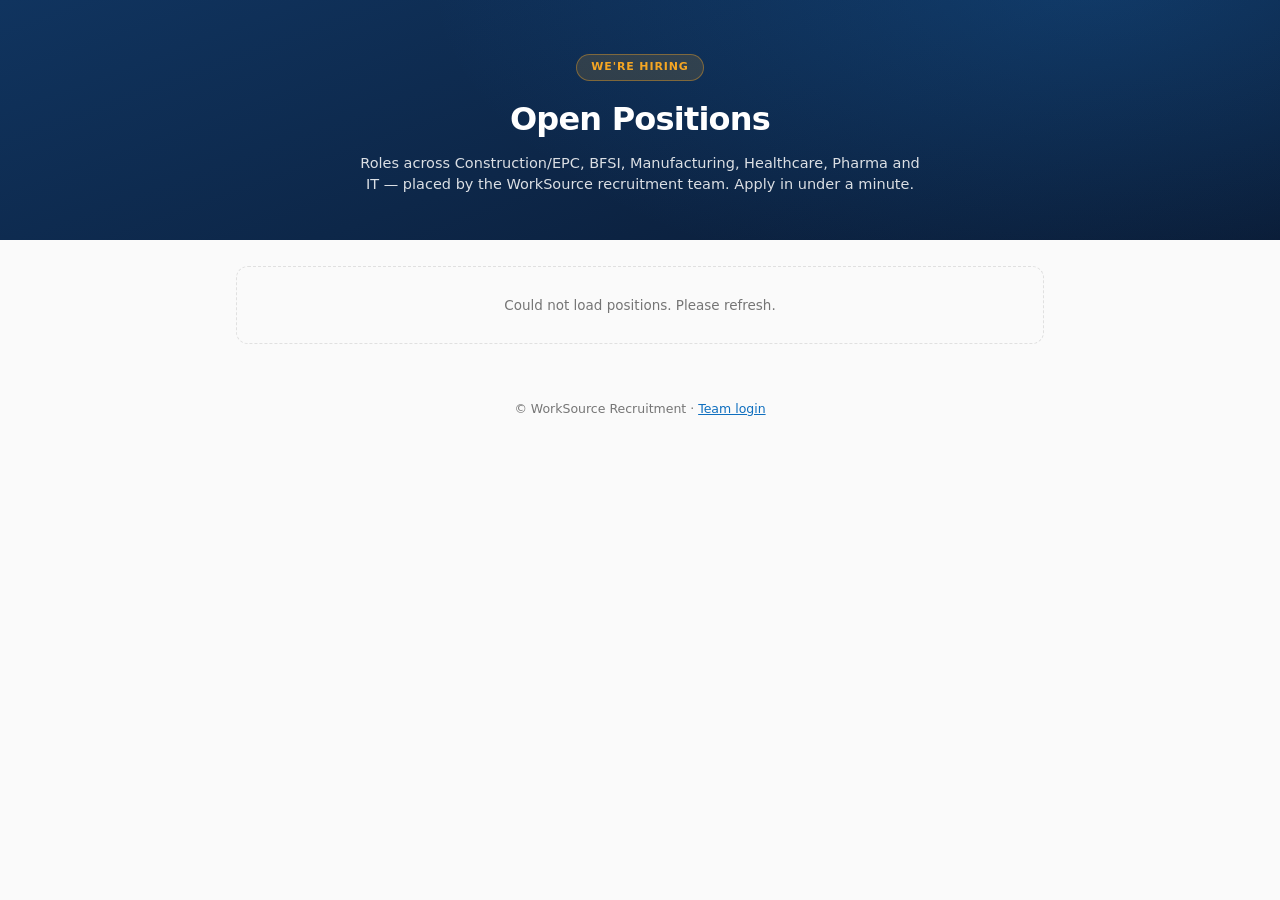
==== careers.html @ 4cd86e33 "Add public career page with online applications" ====
<!DOCTYPE html>
<html lang="en">
<head>
<meta charset="UTF-8" />
<meta name="viewport" content="width=device-width, initial-scale=1.0" />
<meta name="theme-color" content="#132A54" />
<title>Careers — WorkSource</title>
<meta name="description" content="Open positions via WorkSource Recruitment. Apply directly online." />
<link rel="stylesheet" href="styles.css" />
<style>
  .hero{background:
    radial-gradient(1100px 550px at 85% -10%, rgba(31,134,227,.22), transparent 60%),
    linear-gradient(160deg,#10345F 0%,var(--navy-950) 100%);
    color:#fff;padding:54px 26px 44px;text-align:center;}
  .hero h1{font-size:32px;color:#fff;}
  .hero p{opacity:.85;max-width:560px;margin:10px auto 0;font-size:14.5px;}
  .hero .tagline{display:inline-block;background:rgba(245,166,35,.15);border:1px solid rgba(245,166,35,.4);color:var(--orange-500);
    font-size:11px;font-weight:700;letter-spacing:.08em;text-transform:uppercase;padding:4px 14px;border-radius:9999px;margin-bottom:14px;}
  .jobmeta{display:flex;gap:8px;flex-wrap:wrap;margin-top:8px;}
  .share{display:flex;gap:6px;flex-wrap:wrap;margin-top:10px;}
  footer{padding:30px;text-align:center;color:var(--gray-500);font-size:12.5px;}
  .apply-grid{display:grid;grid-template-columns:1fr 1fr;gap:10px;}
  @media(max-width:600px){.apply-grid{grid-template-columns:1fr;}.hero h1{font-size:24px;}}
  .hp{position:absolute;left:-9999px;opacity:0;height:0;width:0;}
</style>
</head>
<body>

<div class="hero">
  <div class="tagline">We're hiring</div>
  <h1>Open Positions</h1>
  <p>Roles across Construction/EPC, BFSI, Manufacturing, Healthcare, Pharma and IT — placed by the WorkSource recruitment team. Apply in under a minute.</p>
</div>

<main style="max-width:860px;margin:0 auto;padding:26px;">
  <div id="jobList"><div class="empty">Loading open positions…</div></div>
</main>

<!-- Apply modal -->
<div id="applyBg" class="modal-bg hidden" onclick="if(event.target===this)closeApply()">
  <div class="modal">
    <h3 id="applyTitle">Apply</h3>
    <form id="applyForm" onsubmit="return submitApply(event)">
      <input type="hidden" id="reqId" />
      <input class="hp" id="website" name="website" tabindex="-1" autocomplete="off" />
      <label>Full name *</label>
      <input id="f_name" required maxlength="120" />
      <div class="apply-grid">
        <div><label>Email *</label><input id="f_email" type="email" required maxlength="160" /></div>
        <div><label>Phone</label><input id="f_phone" maxlength="30" /></div>
        <div><label>Current company</label><input id="f_company" maxlength="160" /></div>
        <div><label>Total experience (yrs)</label><input id="f_exp" type="number" step="0.5" min="0" max="50" /></div>
        <div><label>Current CTC (LPA)</label><input id="f_cctc" type="number" step="0.1" min="0" /></div>
        <div><label>Expected CTC (LPA)</label><input id="f_ectc" type="number" step="0.1" min="0" /></div>
        <div><label>Notice period (days)</label><input id="f_notice" type="number" min="0" max="365" /></div>
        <div><label>Location</label><input id="f_loc" maxlength="120" /></div>
      </div>
      <label>LinkedIn URL</label>
      <input id="f_li" maxlength="300" placeholder="https://linkedin.com/in/…" />
      <label>Resume link (Drive/Dropbox, shared)</label>
      <input id="f_resume" maxlength="500" placeholder="https://…" />
      <button class="btn-primary" id="applyBtn" type="submit">Submit application</button>
      <div id="applyErr" class="err"></div>
    </form>
  </div>
</div>

<footer>
  © WorkSource Recruitment · <a href="index.html" style="color:var(--navy-800);">Team login</a>
</footer>

<script>
var API = 'https://xrargvfdummasvaacfko.supabase.co/functions/v1/public-jobs';
var JOBS = [];

function esc(s){return String(s==null?'':s).replace(/[&<>"']/g,function(c){return{'&':'&amp;','<':'&lt;','>':'&gt;','"':'&quot;',"'":'&#39;'}[c];});}

function jobCard(j, i){
  var exp = (j.experience_min!=null||j.experience_max!=null) ? ((j.experience_min||0)+'–'+(j.experience_max||'?')+' yrs') : null;
  var ctc = (j.ctc_min!=null||j.ctc_max!=null) ? ('₹'+(j.ctc_min||'?')+'–'+(j.ctc_max||'?')+' LPA') : null;
  var pageUrl = location.href.split('#')[0] + '#job-' + j.id;
  var shareTxt = encodeURIComponent('We’re hiring: ' + j.title + (j.location? ' in '+j.location : '') + ' — apply here: ' + pageUrl);
  return '<div class="card" id="job-'+esc(j.id)+'">' +
    '<div style="display:flex;justify-content:space-between;align-items:flex-start;gap:10px;flex-wrap:wrap;">' +
      '<div><div class="req-title">'+esc(j.title)+'</div>' +
      '<div class="jobmeta">' +
        (j.hiring_category?'<span class="stage-pill">'+esc(j.hiring_category)+'</span>':'') +
        (j.segment?'<span class="stage-pill">'+esc(j.segment)+'</span>':'') +
      '</div>' +
      '<div class="meta-row">' + [j.location, exp, ctc, (j.openings||1)+' opening(s)'].filter(Boolean).map(esc).join(' · ') + '</div></div>' +
      '<button class="btn-primary" style="width:auto;margin-top:0;padding:10px 22px;" onclick="openApply('+i+')">Apply</button>' +
    '</div>' +
    '<div class="share">' +
      '<a class="icon-btn" style="text-decoration:none;" target="_blank" rel="noopener" href="https://www.linkedin.com/sharing/share-offsite/?url='+encodeURIComponent(pageUrl)+'">in Share</a>' +
      '<a class="icon-btn" style="text-decoration:none;" target="_blank" rel="noopener" href="https://wa.me/?text='+shareTxt+'">WhatsApp</a>' +
      '<a class="icon-btn" style="text-decoration:none;" target="_blank" rel="noopener" href="https://x.com/intent/post?text='+shareTxt+'">X</a>' +
      '<button class="icon-btn" onclick="copyLink(\''+esc(j.id)+'\')">Copy link</button>' +
    '</div></div>';
}

function load(){
  fetch(API).then(function(r){return r.json();}).then(function(d){
    JOBS = d.jobs || [];
    var el = document.getElementById('jobList');
    if(!JOBS.length){ el.innerHTML = '<div class="empty">No open positions right now — check back soon.</div>'; return; }
    el.innerHTML = JOBS.map(jobCard).join('');
    if(location.hash){ var t=document.querySelector(location.hash); if(t){ t.scrollIntoView(); t.style.borderColor='var(--orange-500)'; } }
  }).catch(function(){
    document.getElementById('jobList').innerHTML = '<div class="empty">Could not load positions. Please refresh.</div>';
  });
}

function copyLink(id){
  var url = location.href.split('#')[0] + '#job-' + id;
  (navigator.clipboard ? navigator.clipboard.writeText(url) : Promise.reject()).then(function(){alert('Link copied');},function(){prompt('Copy this link:', url);});
}

function openApply(i){
  var j = JOBS[i];
  document.getElementById('reqId').value = j.id;
  document.getElementById('applyTitle').textContent = 'Apply — ' + j.title;
  document.getElementById('applyErr').textContent = '';
  document.getElementById('applyBg').classList.remove('hidden');
}
function closeApply(){ document.getElementById('applyBg').classList.add('hidden'); }

function submitApply(e){
  e.preventDefault();
  var btn = document.getElementById('applyBtn');
  btn.disabled = true; btn.textContent = 'Submitting…';
  var payload = {
    req_id: document.getElementById('reqId').value,
    website: document.getElementById('website').value,
    full_name: document.getElementById('f_name').value,
    email: document.getElementById('f_email').value,
    phone: document.getElementById('f_phone').value,
    current_company: document.getElementById('f_company').value,
    experience_yrs: document.getElementById('f_exp').value,
    current_ctc: document.getElementById('f_cctc').value,
    expected_ctc: document.getElementById('f_ectc').value,
    notice_period_days: document.getElementById('f_notice').value,
    location: document.getElementById('f_loc').value,
    linkedin_url: document.getElementById('f_li').value,
    resume_url: document.getElementById('f_resume').value
  };
  fetch(API, {method:'POST', headers:{'Content-Type':'application/json'}, body: JSON.stringify(payload)})
    .then(function(r){ return r.json().then(function(d){ return {ok:r.ok, d:d}; }); })
    .then(function(res){
      btn.disabled = false; btn.textContent = 'Submit application';
      if(res.ok && res.d.ok){
        closeApply();
        alert(res.d.duplicate ? 'You have already applied for this position.' : 'Application received! Our team will contact you if shortlisted.');
        document.getElementById('applyForm').reset();
      } else {
        document.getElementById('applyErr').textContent = (res.d && res.d.error) || 'Something went wrong. Please try again.';
      }
    }).catch(function(){
      btn.disabled = false; btn.textContent = 'Submit application';
      document.getElementById('applyErr').textContent = 'Network error. Please try again.';
    });
  return false;
}

load();
</script>
</body>
</html>
---- styles.css ----
/* ============================================================
   HireOS — WorkSource Recruitment Operating System
   Design system: ProtonNxt (MavionTech) reference —
   brand blue + amber accent, Inter type, soft modern SaaS UI.
   ============================================================ */

:root{
  /* ---- Brand: MavionTech/ProtonNxt blue, amber accent ---- */
  --navy-950:#0A1A33;
  --navy-900:#0B57A4;
  --navy-800:#0F6FBF;
  --navy-700:#1F86E3;
  --orange-600:#E09612;
  --orange-500:#F5A623;
  --orange-100:#FDEED2;
  --orange-50:#FEF7E8;

  /* ---- Neutrals: material scale (ProtonNxt) ---- */
  --gray-950:#141414;
  --gray-900:#212121;
  --gray-700:#616161;
  --gray-500:#757575;
  --gray-300:#BDBDBD;
  --gray-200:#E0E0E0;
  --gray-100:#F5F5F5;
  --gray-50:#FAFAFA;
  --white:#FFFFFF;

  /* ---- Semantic ---- */
  --success:#1E8E5A;
  --success-bg:#E4F5EC;
  --warning:#B4530E;
  --warning-bg:#FCEFDD;
  --danger:#B3261E;
  --danger-bg:#FBEAE9;
  --neutral-bg:#EFEFEF;

  /* ---- Legacy aliases (kept so nothing in the app breaks) ---- */
  --navy:var(--navy-900); --navy-dark:var(--navy-950);
  --orange:var(--orange-500); --orange-light:var(--orange-100);
  --ink:var(--gray-900); --ink-soft:var(--gray-500);
  --line:var(--gray-200); --bg:var(--gray-50); --card:var(--white);
  --ok:var(--success); --warn:var(--warning);

  /* ---- System ---- */
  --radius-sm:8px; --radius:12px; --radius-lg:16px;
  --shadow-sm:0 1px 3px rgba(0,0,0,.06),0 1px 2px -1px rgba(0,0,0,.06);
  --shadow-md:0 4px 6px -1px rgba(0,0,0,.06),0 2px 4px -2px rgba(0,0,0,.06);
  --shadow-lg:0 25px 50px -12px rgba(10,26,51,.25);
  --shadow-brand:0 8px 20px rgba(245,166,35,.2);
  --font-display:Inter,ui-sans-serif,system-ui,-apple-system,'Segoe UI',Roboto,'Helvetica Neue',Arial,sans-serif;
  --font-body:Inter,ui-sans-serif,system-ui,-apple-system,'Segoe UI',Roboto,'Helvetica Neue',Arial,sans-serif;
  --font-mono:'SF Mono',SFMono-Regular,Consolas,'Liberation Mono',Menlo,monospace;
  --ease:cubic-bezier(.4,0,.2,1);
}

*{box-sizing:border-box;}
html{-webkit-text-size-adjust:100%;}
body{margin:0;font-family:var(--font-body);background:var(--bg);color:var(--ink);font-size:14.5px;line-height:1.5;-webkit-font-smoothing:antialiased;}
h1,h2,h3{font-family:var(--font-display);margin:0;letter-spacing:-.025em;font-weight:800;}
.hidden{display:none !important;}
:focus-visible{outline:2px solid var(--navy-700);outline-offset:2px;border-radius:4px;}
@media (prefers-reduced-motion: reduce){ *{transition-duration:.001ms !important; animation-duration:.001ms !important;} }

/* ---------- LOGIN ---------- */
#loginScreen{min-height:100vh;display:flex;align-items:center;justify-content:center;background:
  radial-gradient(1100px 550px at 85% -10%, rgba(31,134,227,.22), transparent 60%),
  radial-gradient(900px 500px at 0% 110%, rgba(245,166,35,.10), transparent 55%),
  linear-gradient(160deg,#10345F 0%,var(--navy-950) 100%);
  padding:24px;}
.login-card{background:var(--card);border-radius:var(--radius-lg);padding:44px 38px;width:100%;max-width:380px;box-shadow:var(--shadow-lg);border:1px solid rgba(255,255,255,.08);}
.login-card h1{color:var(--navy-900);font-size:28px;margin-bottom:5px;}
.login-card .tag{color:var(--gray-500);font-size:12px;margin-bottom:30px;letter-spacing:.05em;text-transform:uppercase;font-weight:600;}
label{display:block;font-size:11.5px;font-weight:700;color:var(--gray-500);margin:16px 0 6px;text-transform:uppercase;letter-spacing:.06em;}
input,select,textarea{width:100%;padding:11px 13px;border:1.5px solid var(--gray-200);border-radius:var(--radius-sm);font-size:14px;font-family:inherit;background:var(--white);color:var(--ink);transition:border-color .15s var(--ease),box-shadow .15s var(--ease);}
input:focus,select:focus,textarea:focus{outline:none;border-color:var(--navy-700);box-shadow:0 0 0 3px rgba(31,134,227,.15);}
input::placeholder,textarea::placeholder{color:var(--gray-300);}
button{cursor:pointer;font-family:inherit;font-weight:600;border:none;border-radius:var(--radius-sm);transition:background .15s var(--ease),transform .1s var(--ease),box-shadow .15s var(--ease);}
button:active{transform:scale(.98);}
.btn-primary{background:var(--orange-500);color:var(--gray-900);padding:12px;width:100%;font-size:14.5px;margin-top:24px;font-weight:700;box-shadow:var(--shadow-brand);border-radius:var(--radius-sm);}
.btn-primary:hover{background:var(--orange-600);}
.btn-secondary{background:var(--orange-50);color:var(--orange-600);padding:9px 15px;font-size:13px;border:1px solid var(--orange-100);}
.btn-secondary:hover{background:var(--orange-100);}
.btn-ghost{background:transparent;border:1.5px solid var(--gray-200);color:var(--gray-700);padding:8px 13px;font-size:13px;}
.btn-ghost:hover{border-color:var(--gray-300);background:var(--gray-50);}
.err{color:var(--danger);font-size:13px;margin-top:12px;font-weight:500;}

/* ---------- APP SHELL ---------- */
#app{display:none;min-height:100vh;}
#app.active{display:block;}
header.topbar{background:linear-gradient(135deg,#10345F 0%,var(--navy-950) 100%);color:#fff;padding:15px 26px;display:flex;align-items:center;justify-content:space-between;box-shadow:var(--shadow-md);position:sticky;top:0;z-index:40;}
header.topbar h1{font-size:19px;color:#fff;letter-spacing:-.02em;}
header.topbar .role-pill{background:var(--orange-500);color:var(--gray-900);font-size:10.5px;padding:3px 11px;border-radius:9999px;margin-left:11px;text-transform:uppercase;letter-spacing:.07em;font-family:var(--font-body);font-weight:700;vertical-align:2px;}
header.topbar .who{font-size:13px;opacity:.78;font-weight:500;}
header.topbar button{background:rgba(255,255,255,.10);color:#fff;padding:8px 15px;font-size:13px;border-radius:9999px;}
header.topbar button:hover{background:rgba(255,255,255,.18);}
main{padding:26px;max-width:1200px;margin:0 auto;}
.section-title{display:flex;align-items:center;justify-content:space-between;margin:30px 0 15px;gap:10px;flex-wrap:wrap;}
.section-title h2{font-size:20px;color:var(--navy-900);}
.card{background:var(--card);border:1px solid var(--gray-200);border-radius:var(--radius);padding:18px 20px;margin-bottom:14px;box-shadow:var(--shadow-sm);transition:box-shadow .15s var(--ease);}
.card:hover{box-shadow:var(--shadow-md);}
.grid{display:grid;grid-template-columns:repeat(auto-fill,minmax(280px,1fr));gap:14px;}

/* Stage/status pills */
.badge{display:inline-flex;align-items:center;gap:5px;font-size:10.5px;font-weight:700;padding:3px 10px;border-radius:9999px;text-transform:uppercase;letter-spacing:.04em;}
.badge::before{content:'';width:5px;height:5px;border-radius:50%;background:currentColor;}
.badge.open{background:var(--success-bg);color:var(--success);}
.badge.draft{background:var(--neutral-bg);color:var(--gray-500);}
.badge.closed{background:var(--gray-100);color:var(--gray-500);}
.badge.on_hold{background:var(--warning-bg);color:var(--warning);}
.req-title{font-size:16px;font-weight:700;color:var(--navy-900);margin-bottom:3px;letter-spacing:-.01em;}
.meta-row{font-size:12.5px;color:var(--gray-500);margin-top:6px;line-height:1.5;}
.stage-pill{font-size:10.5px;padding:3px 9px;border-radius:9999px;background:rgba(31,134,227,.10);color:var(--navy-800);font-weight:700;letter-spacing:.02em;border:1px solid rgba(31,134,227,.22);}
.divider{border:none;border-top:1px solid var(--gray-200);margin:15px 0;}
.empty{color:var(--gray-500);font-size:13.5px;padding:28px 20px;text-align:center;border:1.5px dashed var(--gray-200);border-radius:var(--radius);background:var(--gray-50);}
.modal-bg{position:fixed;inset:0;background:rgba(10,26,51,.6);backdrop-filter:blur(2px);display:flex;align-items:flex-start;justify-content:center;padding:40px 16px;overflow:auto;z-index:1050;animation:fadeIn .15s var(--ease);}
@keyframes fadeIn{from{opacity:0;}to{opacity:1;}}
.modal{background:#fff;border-radius:var(--radius-lg);padding:28px;width:100%;max-width:460px;box-shadow:var(--shadow-lg);}
.modal h3{color:var(--navy-900);margin-bottom:17px;font-size:19px;}
.row2{display:grid;grid-template-columns:1fr 1fr;gap:10px;}
.ai-box{background:linear-gradient(160deg,#EEF3FE,#E9F0FC);border:1px solid #C9DCF7;border-radius:var(--radius);padding:13px 15px;margin-top:10px;font-size:13px;line-height:1.55;color:var(--gray-700);}
.ai-box .score{font-size:22px;font-weight:800;color:var(--navy-800);}
.toast{position:fixed;bottom:20px;right:20px;background:var(--navy-950);color:#fff;padding:12px 19px;border-radius:var(--radius-sm);font-size:13.5px;z-index:1070;box-shadow:var(--shadow-lg);animation:toastIn .2s var(--ease);}
@keyframes toastIn{from{opacity:0;transform:translateY(8px);}to{opacity:1;transform:translateY(0);}}
.tabbar{display:flex;gap:2px;margin-bottom:8px;overflow-x:auto;-webkit-overflow-scrolling:touch;white-space:nowrap;padding-bottom:2px;scrollbar-width:none;border-bottom:1px solid var(--gray-200);}
.tabbar::-webkit-scrollbar{display:none;}
.tabbar button{background:transparent;color:var(--gray-500);padding:10px 12px;border-bottom:2px solid transparent;font-size:13.5px;flex-shrink:0;border-radius:0;}
.tabbar button:hover{color:var(--navy-900);}
.tabbar button.active{color:var(--navy-900);border-bottom-color:var(--orange-500);font-weight:700;}
.app-list{display:flex;flex-direction:column;gap:8px;margin-top:10px;}
.app-row{display:flex;align-items:center;justify-content:space-between;padding:11px 13px;background:var(--gray-50);border:1px solid var(--gray-200);border-radius:var(--radius);flex-wrap:wrap;gap:8px;transition:border-color .15s var(--ease),box-shadow .15s var(--ease);}
.app-row:hover{border-color:var(--navy-700);box-shadow:var(--shadow-sm);}
.app-row .name{font-weight:700;font-size:14px;color:var(--gray-900);}
.app-row .sub{font-size:12px;color:var(--gray-500);}
.icon-btn{background:var(--white);color:var(--navy-900);font-size:12px;padding:5px 10px;border:1px solid var(--gray-200);font-weight:600;border-radius:9999px;}
.icon-btn:hover{border-color:var(--navy-700);background:rgba(31,134,227,.06);}

/* ---------- MOBILE ---------- */
@media (max-width: 600px){
  main{padding:15px;}
  header.topbar{padding:12px 15px;flex-wrap:wrap;gap:8px;}
  header.topbar h1{font-size:17px;}
  header.topbar .who{display:none;}
  .modal-bg{padding:0;align-items:flex-end;}
  .modal{max-width:100%;border-radius:18px 18px 0 0;max-height:88vh;overflow-y:auto;}
  .row2{grid-template-columns:1fr;}
  .section-title{flex-wrap:wrap;gap:8px;}
  .grid{grid-template-columns:1fr;}
  .card{padding:15px;}
}
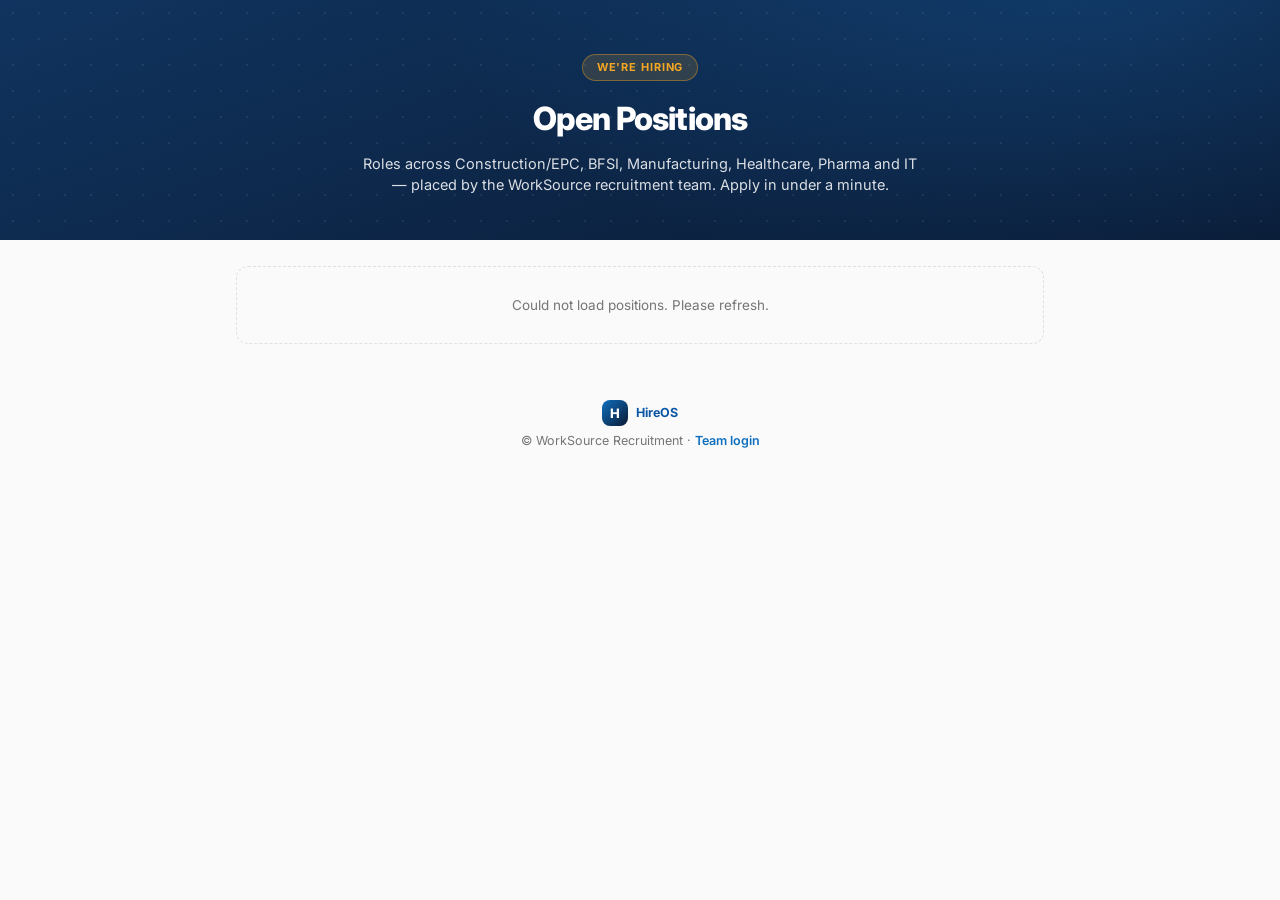
==== commit 4ce9ae7c: "Design polish: Inter webfont, brand mark, autofill fix, card hover, hero pattern" ====
--- a/careers.html
+++ b/careers.html
@@ -9,8 +9,10 @@
 <link rel="stylesheet" href="styles.css" />
 <style>
   .hero{background:
+    radial-gradient(rgba(255,255,255,.07) 1px, transparent 1.6px),
     radial-gradient(1100px 550px at 85% -10%, rgba(31,134,227,.22), transparent 60%),
     linear-gradient(160deg,#10345F 0%,var(--navy-950) 100%);
+    background-size: 26px 26px, auto, auto;
     color:#fff;padding:54px 26px 44px;text-align:center;}
   .hero h1{font-size:32px;color:#fff;}
   .hero p{opacity:.85;max-width:560px;margin:10px auto 0;font-size:14.5px;}
@@ -66,7 +68,11 @@
 </div>
 
 <footer>
-  © WorkSource Recruitment · <a href="index.html" style="color:var(--navy-800);">Team login</a>
+  <div style="display:inline-flex;align-items:center;gap:8px;margin-bottom:6px;">
+    <span style="display:inline-flex;align-items:center;justify-content:center;width:26px;height:26px;border-radius:8px;background:linear-gradient(135deg,var(--navy-800),var(--navy-950));color:#fff;font-weight:800;font-size:13px;">H</span>
+    <b style="color:var(--navy-900);">HireOS</b>
+  </div><br/>
+  © WorkSource Recruitment · <a href="index.html">Team login</a>
 </footer>
 
 <script>
--- a/styles.css
+++ b/styles.css
@@ -3,6 +3,7 @@
    Design system: ProtonNxt (MavionTech) reference —
    brand blue + amber accent, Inter type, soft modern SaaS UI.
    ============================================================ */
+@import url('https://fonts.googleapis.com/css2?family=Inter:wght@400;500;600;700;800&display=swap');
 
 :root{
   /* ---- Brand: MavionTech/ProtonNxt blue, amber accent ---- */
@@ -59,6 +60,14 @@
 body{margin:0;font-family:var(--font-body);background:var(--bg);color:var(--ink);font-size:14.5px;line-height:1.5;-webkit-font-smoothing:antialiased;}
 h1,h2,h3{font-family:var(--font-display);margin:0;letter-spacing:-.025em;font-weight:800;}
 .hidden{display:none !important;}
+a{color:var(--navy-800);text-decoration:none;font-weight:600;transition:color .15s var(--ease);}
+a:hover{color:var(--navy-700);text-decoration:underline;text-underline-offset:3px;}
+::selection{background:var(--orange-100);color:var(--gray-900);}
+input:-webkit-autofill,input:-webkit-autofill:hover,input:-webkit-autofill:focus{
+  -webkit-box-shadow:0 0 0 1000px var(--white) inset;
+  -webkit-text-fill-color:var(--ink);
+  caret-color:var(--ink);
+}
 :focus-visible{outline:2px solid var(--navy-700);outline-offset:2px;border-radius:4px;}
 @media (prefers-reduced-motion: reduce){ *{transition-duration:.001ms !important; animation-duration:.001ms !important;} }
 
@@ -68,8 +77,10 @@
   radial-gradient(900px 500px at 0% 110%, rgba(245,166,35,.10), transparent 55%),
   linear-gradient(160deg,#10345F 0%,var(--navy-950) 100%);
   padding:24px;}
-.login-card{background:var(--card);border-radius:var(--radius-lg);padding:44px 38px;width:100%;max-width:380px;box-shadow:var(--shadow-lg);border:1px solid rgba(255,255,255,.08);}
-.login-card h1{color:var(--navy-900);font-size:28px;margin-bottom:5px;}
+.login-card{background:var(--card);border-radius:var(--radius-lg);padding:44px 38px;width:100%;max-width:380px;box-shadow:var(--shadow-lg);border:1px solid rgba(255,255,255,.08);position:relative;overflow:hidden;}
+.login-card::before{content:'';position:absolute;top:0;left:0;right:0;height:4px;background:linear-gradient(90deg,var(--navy-900),var(--navy-700) 55%,var(--orange-500));}
+.login-card h1{color:var(--navy-900);font-size:28px;margin-bottom:5px;display:flex;align-items:center;gap:12px;}
+.login-card h1::before{content:'H';flex-shrink:0;display:flex;align-items:center;justify-content:center;width:44px;height:44px;border-radius:12px;background:linear-gradient(135deg,var(--navy-800),var(--navy-950));color:#fff;font-size:22px;font-weight:800;box-shadow:0 6px 16px rgba(11,87,164,.35);}
 .login-card .tag{color:var(--gray-500);font-size:12px;margin-bottom:30px;letter-spacing:.05em;text-transform:uppercase;font-weight:600;}
 label{display:block;font-size:11.5px;font-weight:700;color:var(--gray-500);margin:16px 0 6px;text-transform:uppercase;letter-spacing:.06em;}
 input,select,textarea{width:100%;padding:11px 13px;border:1.5px solid var(--gray-200);border-radius:var(--radius-sm);font-size:14px;font-family:inherit;background:var(--white);color:var(--ink);transition:border-color .15s var(--ease),box-shadow .15s var(--ease);}
@@ -97,8 +108,8 @@
 main{padding:26px;max-width:1200px;margin:0 auto;}
 .section-title{display:flex;align-items:center;justify-content:space-between;margin:30px 0 15px;gap:10px;flex-wrap:wrap;}
 .section-title h2{font-size:20px;color:var(--navy-900);}
-.card{background:var(--card);border:1px solid var(--gray-200);border-radius:var(--radius);padding:18px 20px;margin-bottom:14px;box-shadow:var(--shadow-sm);transition:box-shadow .15s var(--ease);}
-.card:hover{box-shadow:var(--shadow-md);}
+.card{background:var(--card);border:1px solid var(--gray-200);border-radius:var(--radius);padding:18px 20px;margin-bottom:14px;box-shadow:var(--shadow-sm);transition:box-shadow .18s var(--ease),transform .18s var(--ease),border-color .18s var(--ease);}
+.card:hover{box-shadow:var(--shadow-md);transform:translateY(-1px);border-color:var(--gray-300);}
 .grid{display:grid;grid-template-columns:repeat(auto-fill,minmax(280px,1fr));gap:14px;}
 
 /* Stage/status pills */
